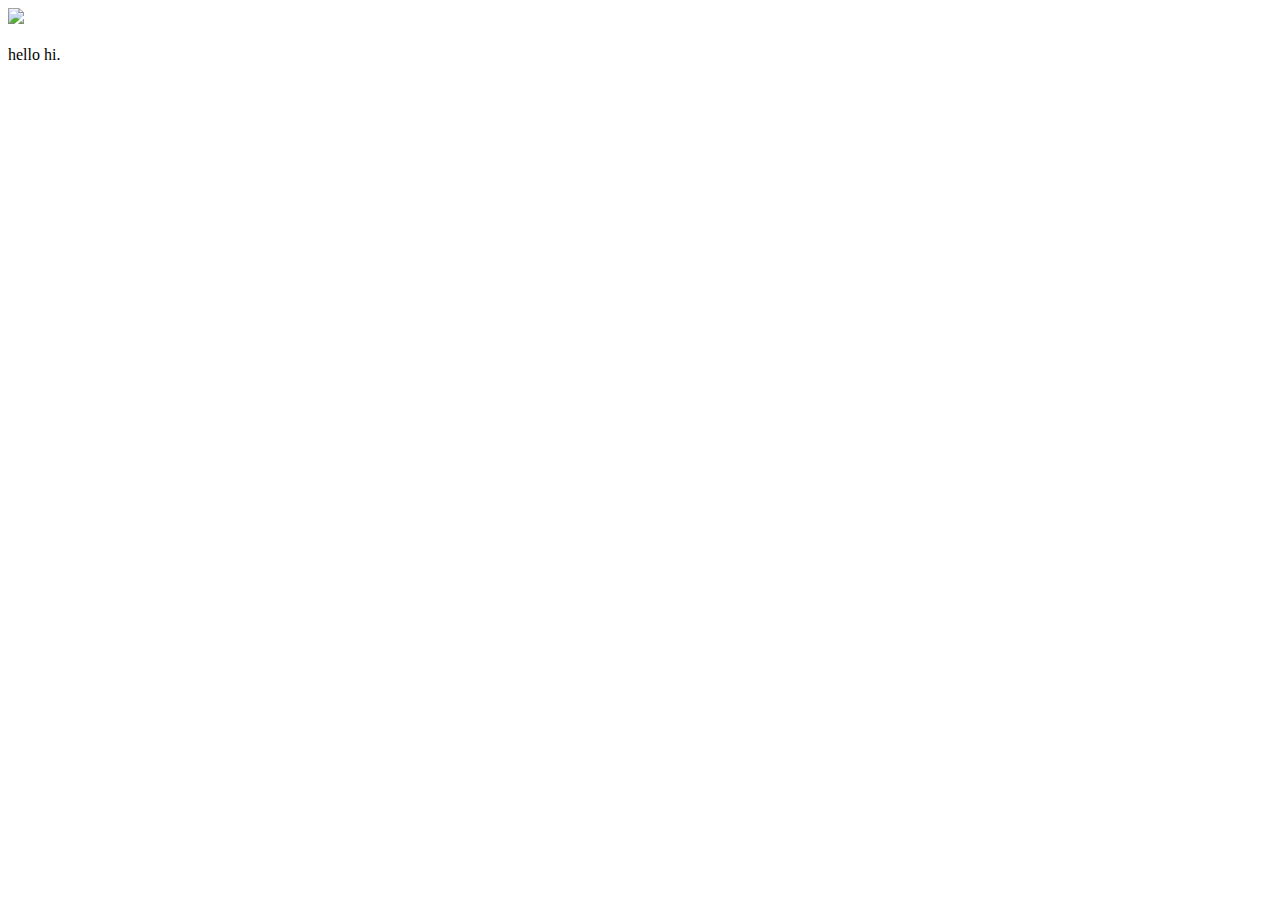
==== ui/index.html @ 8106026f "[imad-console] Updates ui/index.html" ====
<!doctype html>
<html>
    <head>
        <link href="/ui/style.css" rel="stylesheet" />
    </head>
    <body>
        <div class="center">
            <img src="/ui/madi.png" class="img-medium"/>
        </div>
        <br>
        <div class="center text-big bold">
            hello hi.
        </div>
        <script type="text/javascript" src="/ui/main.js">
        </script>
    </body>
</html>
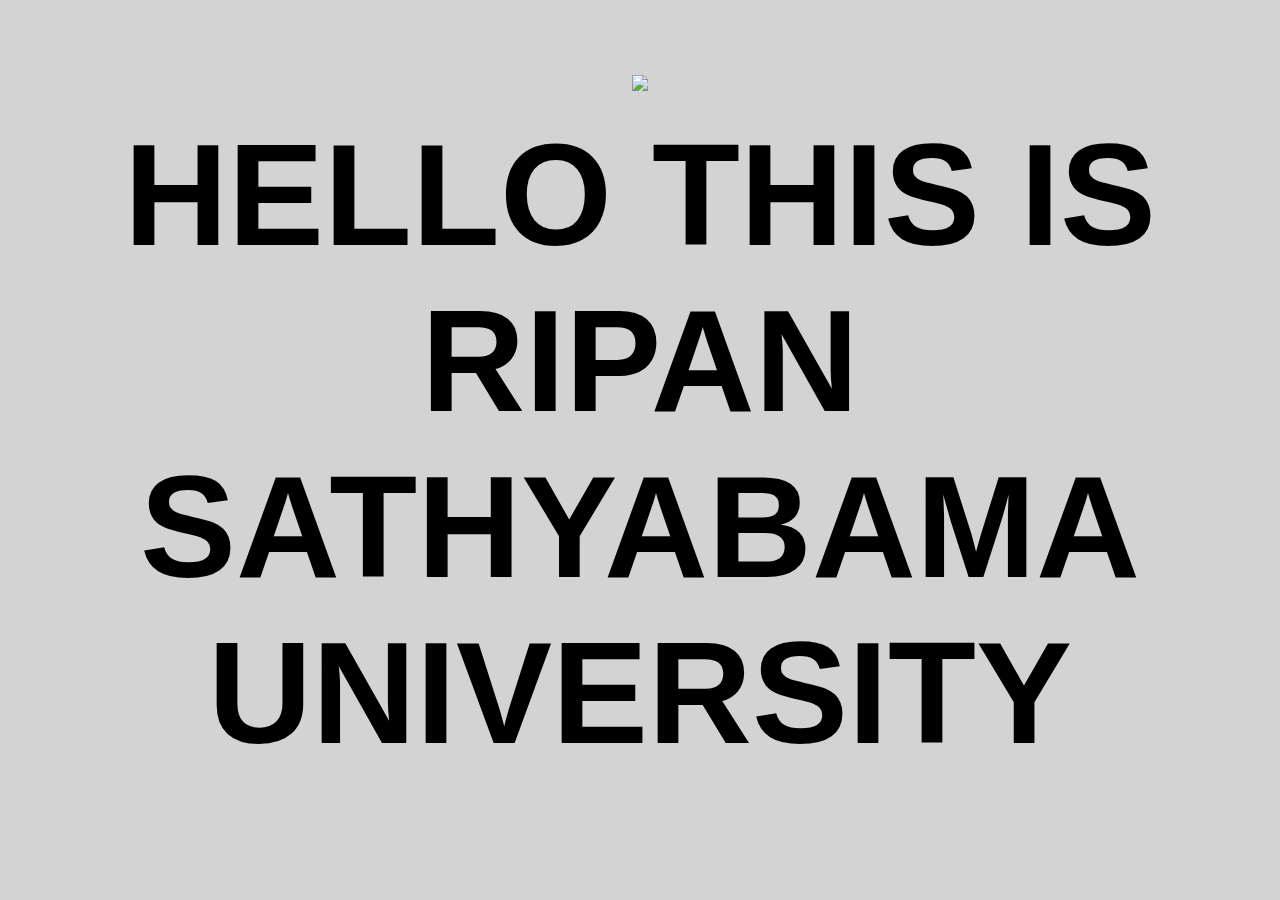
==== commit 06c91fc3: "[imad-console] Updates ui/index.html" ====
--- a/ui/index.html
+++ b/ui/index.html
@@ -9,7 +9,8 @@
         </div>
         <br>
         <div class="center text-big bold">
-            hello hi.
+            HELLO THIS IS RIPAN 
+            SATHYABAMA UNIVERSITY
         </div>
         <script type="text/javascript" src="/ui/main.js">
         </script>
--- a/ui/style.css
+++ b/ui/style.css
@@ -0,0 +1,22 @@
+body {
+    font-family: sans-serif;
+    background-color: lightgrey;
+    margin-top: 75px;
+}
+
+.center {
+    text-align: center;
+}
+
+.text-big {
+    font-size: 900%;
+}
+
+.bold {
+    font-weight: bold;
+}
+
+.img-medium {
+    height: 200px;
+}
+
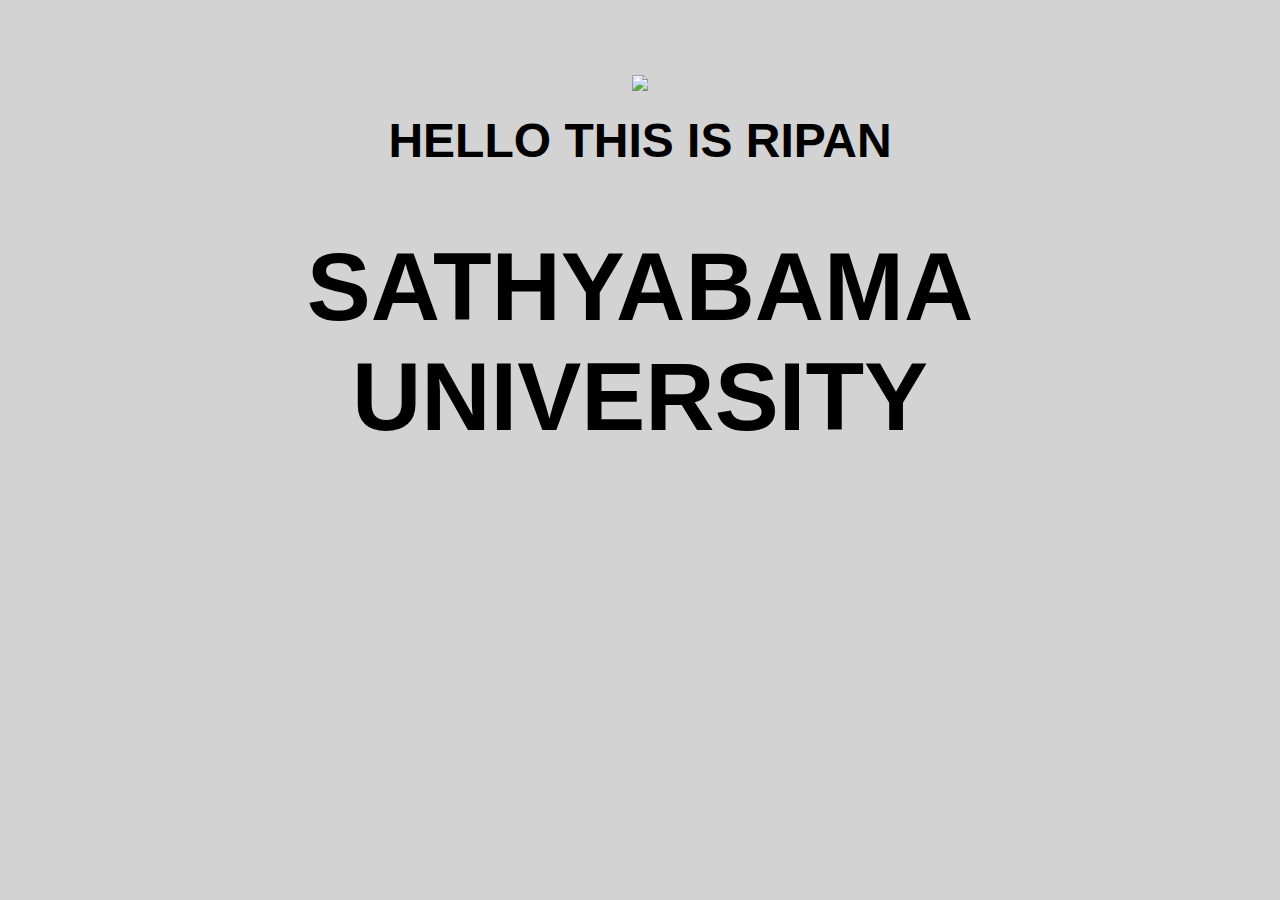
==== commit bc9f23cc: "[imad-console] Updates ui/index.html" ====
--- a/ui/index.html
+++ b/ui/index.html
@@ -10,7 +10,7 @@
         <br>
         <div class="center text-big bold">
             HELLO THIS IS RIPAN 
-            SATHYABAMA UNIVERSITY
+            <h1>SATHYABAMA UNIVERSITY</h1>
         </div>
         <script type="text/javascript" src="/ui/main.js">
         </script>
--- a/ui/style.css
+++ b/ui/style.css
@@ -9,7 +9,7 @@
 }
 
 .text-big {
-    font-size: 900%;
+    font-size: 300%;
 }
 
 .bold {
@@ -17,6 +17,6 @@
 }
 
 .img-medium {
-    height: 200px;
+    height: 300px;
 }
 
